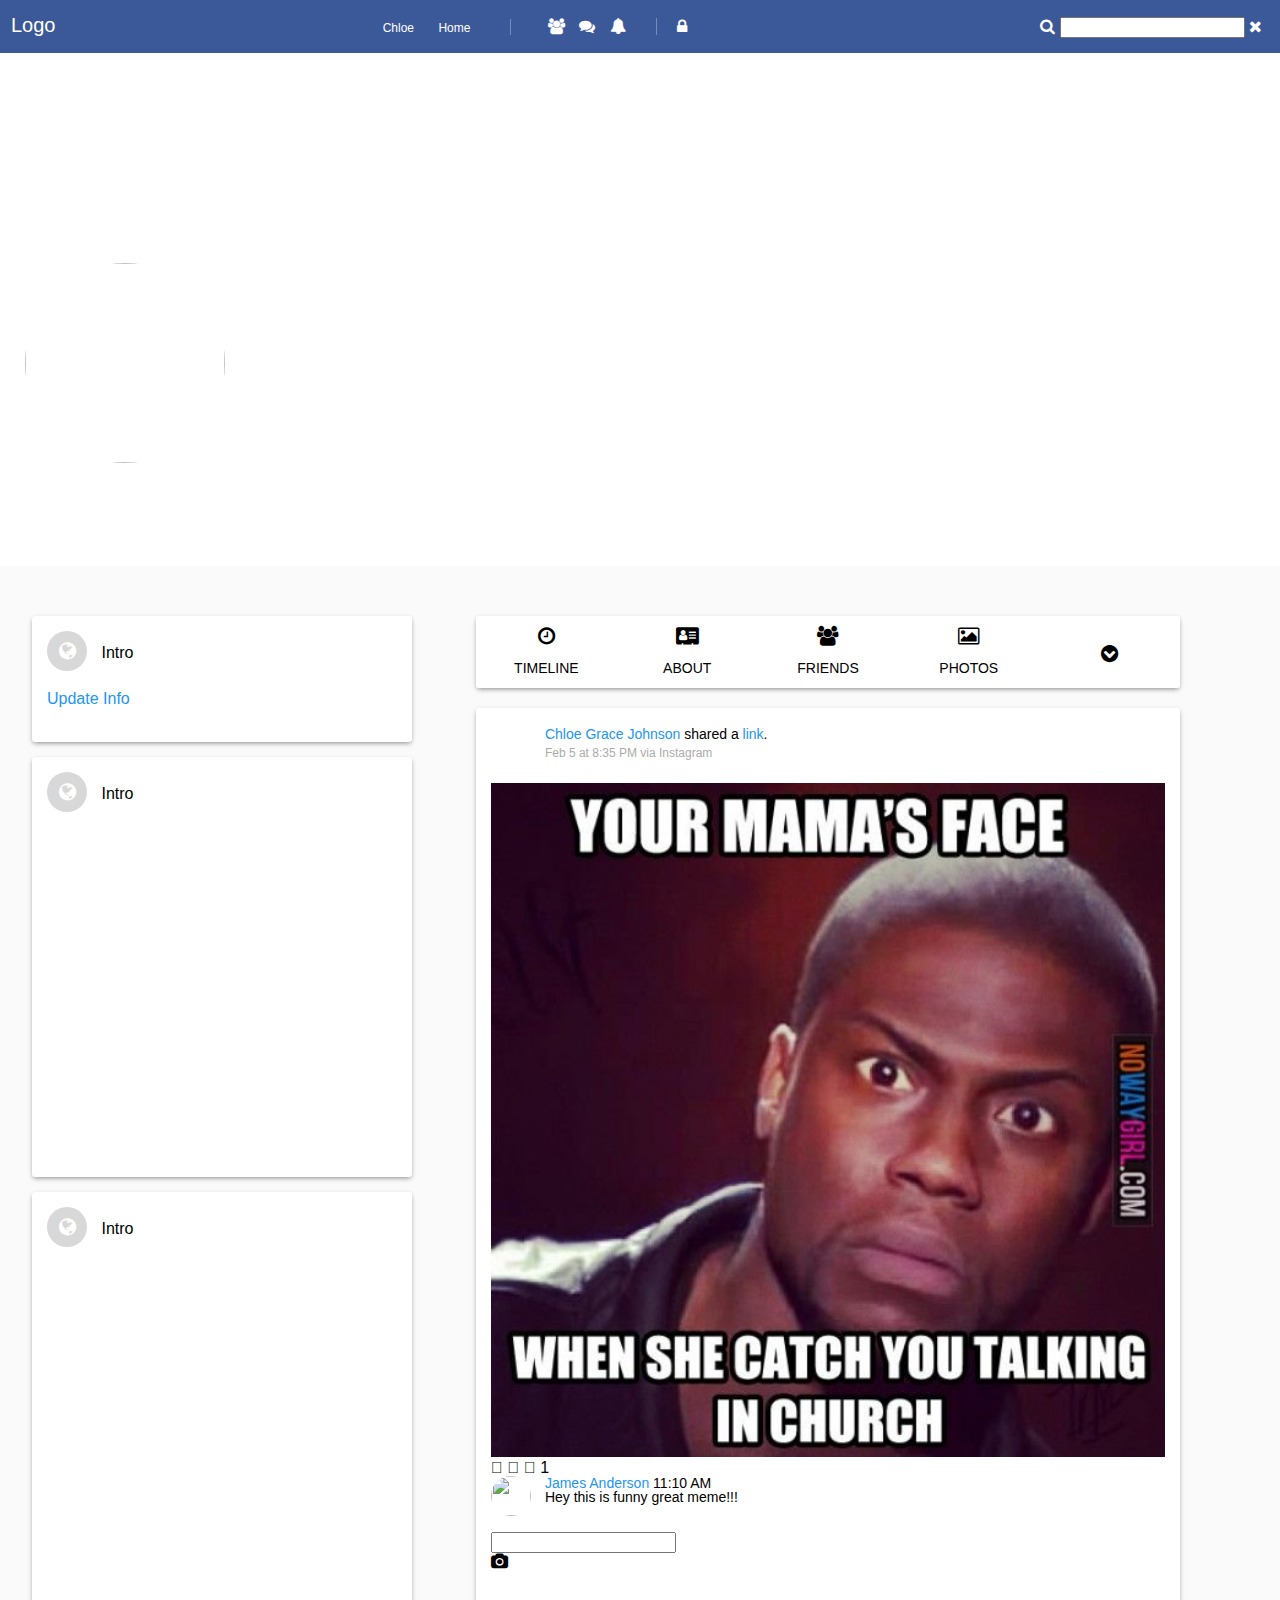
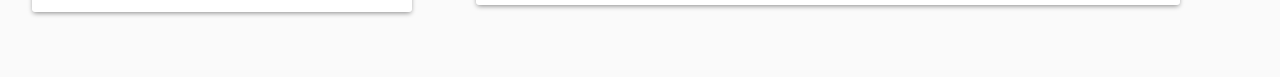
==== index.html @ 1e59ad64 "add" ====
<!DOCTYPE html>
<html lang="en">

<head>
    <meta charset="UTF-8">
    <meta name="viewport" content="width=device-width, initial-scale=1.0">
    <meta http-equiv="X-UA-Compatible" content="ie=edge">
    <title>Social Media</title>
    <link rel="stylesheet" href="https://stackpath.bootstrapcdn.com/font-awesome/4.7.0/css/font-awesome.min.css">
    <link rel="stylesheet" href="https://use.fontawesome.com/releases/v5.7.2/css/all.css" integrity="sha384-fnmOCqbTlWIlj8LyTjo7mOUStjsKC4pOpQbqyi7RrhN7udi9RwhKkMHpvLbHG9Sr" crossorigin="anonymous">
    <link rel="stylesheet" href="css/reset.css">
    <link rel="stylesheet" href="css/main.css">
</head>

<body>
    <header>
        <div class="logo-area">
            <a href="index.html">Logo</a>
        </div>
        <div class="menu">
            <ul>
                <li>
                    <a href="Chloe.html">
                        Chloe
                    </a>
                </li>
                <li>
                    <a href="Chloe.html">
                        Home
                    </a>
                </li>
            </ul>
        </div>
        <div class="icon-links">
            <ul class="quick-options">
                <li>
                    <a href="Chloe.html">
                        <i class="fa fa-users" aria-hidden="true"></i>
                    </a>
                </li>
                <li>
                    <a href="Chloe.html">
                        <i class="fa fa-comments" aria-hidden="true"></i>
                    </a>
                </li>
                <li>
                    <a href="Chloe.html">
                        <i class="fa fa-bell" aria-hidden="true"></i>
                    </a>
                </li>
            </ul>
            <div class="privacy">
                <i class="fa fa-lock" aria-hidden="true"></i>
            </div>
        </div>
        <div class="search-area">
            <ul>
                <li>
                    <i class="fa fa-search" aria-hidden="true"></i>
                </li>
                <li>
                    <input type="text" name="search">
                </li>
                <li>
                    <i class="fa fa-times" aria-hidden="true"></i>
                </li>
            </ul>
        </div>
    </header>
    <section id="top-area">
        <div class="profile-info">
            <div class="user-img">
                <img src="https://d3iw72m71ie81c.cloudfront.net/female-38.jpg">
            </div>
            <div class="user-details">
                <h3>Chloe Grace Johnson</h3>
                <a href="update.html">Update info</a>
                <a href="view.html">View activity</a>
            </div>
        </div>
    </section>
    <section id="content-area">
        <div class="side-column">
            <div class="widget-box intro">
                <div class="head">
                    <div class="widget-icon-container">
                        <div class="widget-icon">
                            <i class="fa fa-globe" aria-hidden="true"></i>
                        </div>
                    </div>
                    <div class="widget-title"> Intro </div>
                </div>
                <div class="body">
                    <h6></h6>
                    <p></p>
                    <p></p>
                    <a href="#">Update Info</a>
                </div>
            </div>
            <div class="widget-box photos">
                <div class="head">
                    <div class="widget-icon-container">
                        <div class="widget-icon">
                            <i class="fa fa-globe" aria-hidden="true"></i>
                        </div>
                    </div>
                    <div class="widget-title"> Intro </div>
                </div>
                <div class="body">
                    <div style="
                    width: 33.33%; 
                    height: 110px; 
                    display: inline-block;
                    float: left;
                    background: url(https://d3iw72m71ie81c.cloudfront.net/female-38.jpg) no-repeat center center; 
                    -webkit-background-size: cover;
                    -moz-background-size: cover;
                    -o-background-size: cover;
                    background-size: cover;"></div>
                    <div style="
                    width: 33.33%; 
                    height: 110px; 
                    display: inline-block;
                    float: left;
                    background: url(https://d3iw72m71ie81c.cloudfront.net/female-38.jpg) no-repeat center center; 
                    -webkit-background-size: cover;
                    -moz-background-size: cover;
                    -o-background-size: cover;
                    background-size: cover;"></div>
                    <div style="
                    width: 33.33%; 
                    height: 110px; 
                    display: inline-block;
                    float: left;
                    background: url(https://d3iw72m71ie81c.cloudfront.net/female-38.jpg) no-repeat center center; 
                    -webkit-background-size: cover;
                    -moz-background-size: cover;
                    -o-background-size: cover;
                    background-size: cover;"></div>
                    <div style="
                    width: 33.33%; 
                    height: 110px; 
                    display: inline-block;
                    float: left;
                    background: url(https://d3iw72m71ie81c.cloudfront.net/female-38.jpg) no-repeat center center; 
                    -webkit-background-size: cover;
                    -moz-background-size: cover;
                    -o-background-size: cover;
                    background-size: cover;"></div>
                    <div style="
                    width: 33.33%; 
                    height: 110px; 
                    display: inline-block;
                    float: left;
                    background: url(https://d3iw72m71ie81c.cloudfront.net/female-38.jpg) no-repeat center center; 
                    -webkit-background-size: cover;
                    -moz-background-size: cover;
                    -o-background-size: cover;
                    background-size: cover;"></div>
                    <div style="
                    width: 33.33%; 
                    height: 110px; 
                    display: inline-block;
                    float: left;
                    background: url(https://d3iw72m71ie81c.cloudfront.net/female-38.jpg) no-repeat center center; 
                    -webkit-background-size: cover;
                    -moz-background-size: cover;
                    -o-background-size: cover;
                    background-size: cover;"></div>
                    <div style="
                    width: 33.33%; 
                    height: 110px; 
                    display: inline-block;
                    float: left;
                    background: url(https://d3iw72m71ie81c.cloudfront.net/female-38.jpg) no-repeat center center; 
                    -webkit-background-size: cover;
                    -moz-background-size: cover;
                    -o-background-size: cover;
                    background-size: cover;"></div>
                    <div style="
                    width: 33.33%; 
                    height: 110px; 
                    display: inline-block;
                    float: left;
                    background: url(https://d3iw72m71ie81c.cloudfront.net/female-38.jpg) no-repeat center center; 
                    -webkit-background-size: cover;
                    -moz-background-size: cover;
                    -o-background-size: cover;
                    background-size: cover;"></div>
                    <div style="
                    width: 33.33%; 
                    height: 110px; 
                    display: inline-block;
                    float: left;
                    background: url(https://d3iw72m71ie81c.cloudfront.net/female-38.jpg) no-repeat center center; 
                    -webkit-background-size: cover;
                    -moz-background-size: cover;
                    -o-background-size: cover;
                    background-size: cover;"></div>

                </div>
            </div>
            <!-- copy and paste the images again from photos -->
            <div class="widget-box photos">
                <div class="head">
                    <div class="widget-icon-container">
                        <div class="widget-icon">
                            <i class="fa fa-globe" aria-hidden="true"></i>
                        </div>
                    </div>
                    <div class="widget-title"> Intro </div>
                </div>
                <div class="body">
                    <div style="
                        width: 33.33%; 
                        height: 110px; 
                        display: inline-block;
                        float: left;
                        background: url(https://d3iw72m71ie81c.cloudfront.net/female-38.jpg) no-repeat center center; 
                        -webkit-background-size: cover;
                        -moz-background-size: cover;
                        -o-background-size: cover;
                        background-size: cover;"></div>
                    <div style="
                        width: 33.33%; 
                        height: 110px; 
                        display: inline-block;
                        float: left;
                        background: url(https://d3iw72m71ie81c.cloudfront.net/female-38.jpg) no-repeat center center; 
                        -webkit-background-size: cover;
                        -moz-background-size: cover;
                        -o-background-size: cover;
                        background-size: cover;"></div>
                    <div style="
                        width: 33.33%; 
                        height: 110px; 
                        display: inline-block;
                        float: left;
                        background: url(https://d3iw72m71ie81c.cloudfront.net/female-38.jpg) no-repeat center center; 
                        -webkit-background-size: cover;
                        -moz-background-size: cover;
                        -o-background-size: cover;
                        background-size: cover;"></div>
                    <div style="
                        width: 33.33%; 
                        height: 110px; 
                        display: inline-block;
                        float: left;
                        background: url(https://d3iw72m71ie81c.cloudfront.net/female-38.jpg) no-repeat center center; 
                        -webkit-background-size: cover;
                        -moz-background-size: cover;
                        -o-background-size: cover;
                        background-size: cover;"></div>
                    <div style="
                        width: 33.33%; 
                        height: 110px; 
                        display: inline-block;
                        float: left;
                        background: url(https://d3iw72m71ie81c.cloudfront.net/female-38.jpg) no-repeat center center; 
                        -webkit-background-size: cover;
                        -moz-background-size: cover;
                        -o-background-size: cover;
                        background-size: cover;"></div>
                    <div style="
                        width: 33.33%; 
                        height: 110px; 
                        display: inline-block;
                        float: left;
                        background: url(https://d3iw72m71ie81c.cloudfront.net/female-38.jpg) no-repeat center center; 
                        -webkit-background-size: cover;
                        -moz-background-size: cover;
                        -o-background-size: cover;
                        background-size: cover;"></div>
                    <div style="
                        width: 33.33%; 
                        height: 110px; 
                        display: inline-block;
                        float: left;
                        background: url(https://d3iw72m71ie81c.cloudfront.net/female-38.jpg) no-repeat center center; 
                        -webkit-background-size: cover;
                        -moz-background-size: cover;
                        -o-background-size: cover;
                        background-size: cover;"></div>
                    <div style="
                        width: 33.33%; 
                        height: 110px; 
                        display: inline-block;
                        float: left;
                        background: url(https://d3iw72m71ie81c.cloudfront.net/female-38.jpg) no-repeat center center; 
                        -webkit-background-size: cover;
                        -moz-background-size: cover;
                        -o-background-size: cover;
                        background-size: cover;"></div>
                    <div style="
                        width: 33.33%; 
                        height: 110px; 
                        display: inline-block;
                        float: left;
                        background: url(https://d3iw72m71ie81c.cloudfront.net/female-38.jpg) no-repeat center center; 
                        -webkit-background-size: cover;
                        -moz-background-size: cover;
                        -o-background-size: cover;
                        background-size: cover;"></div>
                </div>
            </div>
        </div>
        <div class="main-area">
            <div class="widget-box submenu">
                <ul>
                    <li>
                        <i class="fa fa-clock-o" aria-hidden="true"></i>
                        <span>Timeline</span>
                    </li>
                    <li>
                        <i class="fa fa-address-card" aria-hidden="true"></i>
                        <span>About</span>
                    </li>
                    <li>
                        <i class="fa fa-users" aria-hidden="true"></i>
                        <span>Friends</span>
                    </li>
                    <li>
                        <i class="fa fa-picture-o" aria-hidden="true"></i>
                        <span>Photos</span>
                    </li>
                    <li>
                        <i class="fa fa-chevron-circle-down" aria-hidden="true"></i>
                    </li>
                </ul>
            </div>
            <div class="widget-box post">
                <div class="head">
                        <div class="user-img-container">                             
                            <div class="user-img">

                            </div>
                        </div>
                        <div class="post-info">
                            <span class="user-info">
                            <a href="#">Chloe Grace Johnson</a> shared a <a href="#">link</a>.
                            </span>
                            <span class="post-date">Feb 5 at 8:35 PM via Instagram</span>
                        </div>
                    </div>
                    <div class="body">
                        <div class="post-img">
                            <img src="img/meme.jpg" alt="">
                        </div>
                        <div class="top-icons">
                            <i class="fas fa-thumbs-up" aria-hidden="true"></i>
                            <i class="fas fa-share" aria-hidden="true"></i>
                            <i class="fas fa-comment" aria-hidden="true"></i> 1
                        </div>
                        <div class="post-comments">
                            <div class="user-img">
                                <img src="https://images.unsplash.com/photo-1476900966873-ab290e38e3f7?ixlib=rb-0.3.5&q=80&fm=jpg&crop=entropy&cs=tinysrgb&w=200&fit=max&s=fe0976a79ece0ee8effca4cab4527ae2" alt="">
                            </div>
                            <div class="user-comment">
                                <div>
                                    <a href="">James Anderson</a>
                                    <span class="time">11:10 AM</span>
                                </div>
                                <p>
                                    Hey this is funny great meme!!!
                                </p>
                            </div>
                        </div>
                        <div class="post-form">
                            <div class="user-img">
                                <img src="https://d3iw72m71ie81c.cloudfront.net/female-38.jpg" alt="">
                            </div>
                            <input type="text"/>
                            <div class="icons">
                                <i class="fa fa-camera" aria-hidden="true"></i>
                                <i class="fas fa-meh"></i>
                            </div>
                        </div>
                    </div>
                </div>
            </div>
    </section>
</body>

</html>
---- css/main.css ----
* {
    box-sizing: border-box;
}

html{
    font-family: sans-serif;
}

a {
    text-decoration: none;
    color: #2196f3;
}

a:hover{
    color: red;
    transition: all .2s ease-in-out;
}

/* ///////////////////////////////////////////////////////////////////////////////////////// */

header{
    background: #3b5998;
    padding: 15px;
}

header a{
    color: white;
    text-decoration: none;
    font-size: 12px;
    font-weight: 300;
}

header .fa{
    color: white;
    font-size: 16px;
}

header .logo-area{
    color: white;
    display: inline-block;
    width: 20%;
    margin-left: -4px;
}

header .logo-area a{
    color: white;
    text-decoration: none;
    font-size: 20px;
}

header .menu{
    display: inline-block;
    width: 20%;
    margin-left: -4px;
    border-right: 1px solid rgba(255,255,255,.3);
    text-align: right;
    padding-right: 20px;
}

header .menu ul li{
    display: inline-block;
}

header .menu ul li a{
    margin-right: 20px;
}

header .icon-links{
    display: inline-block;
    width: 20%;
    margin-left: -4px;  
    padding-left: 20px;
}

header .icon-links ul li{
    display: inline-block;
    margin-right: 10px;
}

header .icon-links .quick-options{
    display: inline-block;
    margin-left: -4px;
    padding-right: 20px;  
    padding-left: 20px;
    border-right: 1px solid rgba(255,255,255,.3);
}

header .icon-links .privacy{
    display: inline-block;
    margin-left: -4px;
    padding-left: 20px;
}

header .search-area{
    display: inline-block;
    width: 40%;
    margin-left: -4px;
    text-align: right;
}

header .search-area ul li{
    display: inline-block;
}

/* ////////////////////////////////////////////////////////////////////////////////////////// */

#top-area{
    padding: 200px 15px 90px 15px;
    background: url(https://images.unsplash.com/photo-1503691341971-20427aa47194?ixlib=rb-0.3.5&ixid=eyJhcHBfaWQiOjEyMDd9&s=e88ce633db78382ff039d953a4b53ba1&auto=format&fit=crop&w=500&q=60) no-repeat center center; 
    -webkit-background-size: cover;
    -moz-background-size: cover;
    -o-background-size: cover;
    background-size: cover;
    /* linear-gradient(rgba(194, 191, 191, 0.5), rgba(194, 191, 191, 0.5)), */
}

#top-area .profile-info .user-img{
    padding: 10px;
    display: inline-block;
}

#top-area .profile-info .user-img img{
    border-radius: 50%;
    height: 200px;
    width: 200px;
}

#top-area .profile-info .user-details{
    display: inline-block;
    vertical-align: top;
    padding-left: 20px;
}

#top-area .profile-info .user-details h3{
    color: white;
    font-size: 24px;
    font-weight: 300;
    margin-top: 45px;
    margin-bottom: 10px;
}

#top-area .profile-info .user-details a{
    display: inline-block;
    margin-left: -4px;
    margin-right: 5%;
    width: 45%;
    text-align: center;
    text-transform: uppercase;
    color: white;
    font-size: 10px;
    padding: 10px;
    -webkit-border-radius: 3px;
    -moz-border-radius:3px;
    border-radius: 3px;
    background: rgba(255,255,255,.5);
    transition: background .4s ease-in-out;
}

#top-area .profile-info .user-details a:hover{
    background: #2196f3;
}

/* /////////////////////////////////////////////////// */

#content-area{
    background: #fafafa;
    overflow: auto;
    padding: 50px 0;
}

#content-area .side-column{
    float: left;
    width: 35%;
    margin: 0 2.5%;
    max-width: 380px;
    
}
#content-area .widget-box{
    padding: 15px;
    background: #fff;
    margin: 0 0 15px 0;
    border-radius: 3px;
    -webkit-box-shadow: 0px 2px 5px -1px rgba(138,138,138,1);
    -moz-box-shadow: 0px 2px 5px -1px rgba(138,138,138,1);
    box-shadow: 0px 2px 5px -1px rgba(138,138,138,1);   
    overflow: auto;
}
/* 
#content-area .widget-box .head{
    
} */

#content-area .widget-box .head .widget-icon-container{
    display: inline-block;
}

#content-area .widget-box .head .widget-icon{
    background: #d8d8d8;
    height: 40px;
    width: 40px;
    border-radius: 50%;
    color: #fff;
    display: flex;
    align-items: center;
    justify-content: center;
}

#content-area .widget-box .head .widget-icon .fa{
    max-width: 50%;
    font-size: 20px;
}


#content-area .widget-box .head .widget-title{
    display: inline-block;
    padding: 0 0 0 10px;
}

#content-area .widget-box .body{
    padding: 20px 0;
}

#content-area .main-area{
    float: left;
    width: 55%;
    margin: 0 2.5%;

}

#content-area .main-area .widget-box.submenu{
    padding: 0;
    margin: 0;
    margin: 0 0 20px 0;
}

#content-area .main-area .submenu ul{
    padding: 0;
}

#content-area .main-area .submenu ul li{
    display: inline-block;
    padding: 10px;
    width: 20%;
    float: left;
    text-align: center;
    border-bottom: 3px solid #fff;
    transition: all .4s ease-in-out;
    cursor: pointer;
}

#content-area .main-area .submenu ul li:hover{
    border-bottom: 3px solid #2196f3;
    color: #2196f3;
}

#content-area .main-area .submenu ul li:nth-child(5){
    padding: 28px 0 21px;
}

#content-area .main-area .submenu ul li .fa{
    font-size: 20px;
}

#content-area .main-area .submenu ul li span{
    display: block;
    margin: 15px 0 0 0;
    font-size: 14px;
    text-transform: uppercase;
}

#content-area .main-area .widget-box.post{
    overflow: auto;
}

#content-area .main-area .widget-box .head .user-img-container{
    width: 8%;
    display: inline-block;
    overflow: auto;
    float: left;
}

#content-area .main-area .widget-box.post .head .user-img{
    display: inline-block;
    float: left;
    background: url(https://d3iw72m71ie81c.cloudfront.net/female-38.jpg) no-repeat center center; 
    -webkit-background-size: cover;
    -moz-background-size: cover;
    -o-background-size: cover;
    background-size: cover;
    height: 40px;
    width: 40px;
    margin: 0;
    border-radius: 50%;
}

#content-area .main-area .widget-box.post .head .post-info{
    display: inline-block;
    float: left;
    width: 92%;
}

#content-area .main-area .widget-box.post .head::after{
    content: " ";
    clear: both;
    display: table;
}

#content-area .main-area .widget-box.post .head .post-info .user-info{
    display: block;
    font-size: 14px;
    margin: 4px 0 6px 0;
}

#content-area .main-area .widget-box.post .head .post-info .post-date{
    display: block;
    font-size: 12px;
    color: #ababab;
}

#content-area .main-area .widget-box.post .body .post-img img{
    width: 100%;
}

#content-area .main-area .widget-box.post .body .post-comments .user-img{
    width: 8%;
    display: inline-block;
    overflow: auto;
    float: left;
}

#content-area .main-area .widget-box.post .body .post-comments::after{
    content: " ";
    clear: both;
    display: table;
}

#content-area .main-area .widget-box.post .body .post-comments .user-img img{
    border-radius: 50%;
    float: left;
    width: 40px;
    height: 40px;
}

#content-area .main-area .widget-box.post .body .post-comments .user-comment{
    display: inline-block;
    float: left;
    width: 92%;
    font-size: 14px;
}








#content-area .main-area .widget-box.post .body .post-form img{
    width: 100%;
    border-radius: 50%;
}
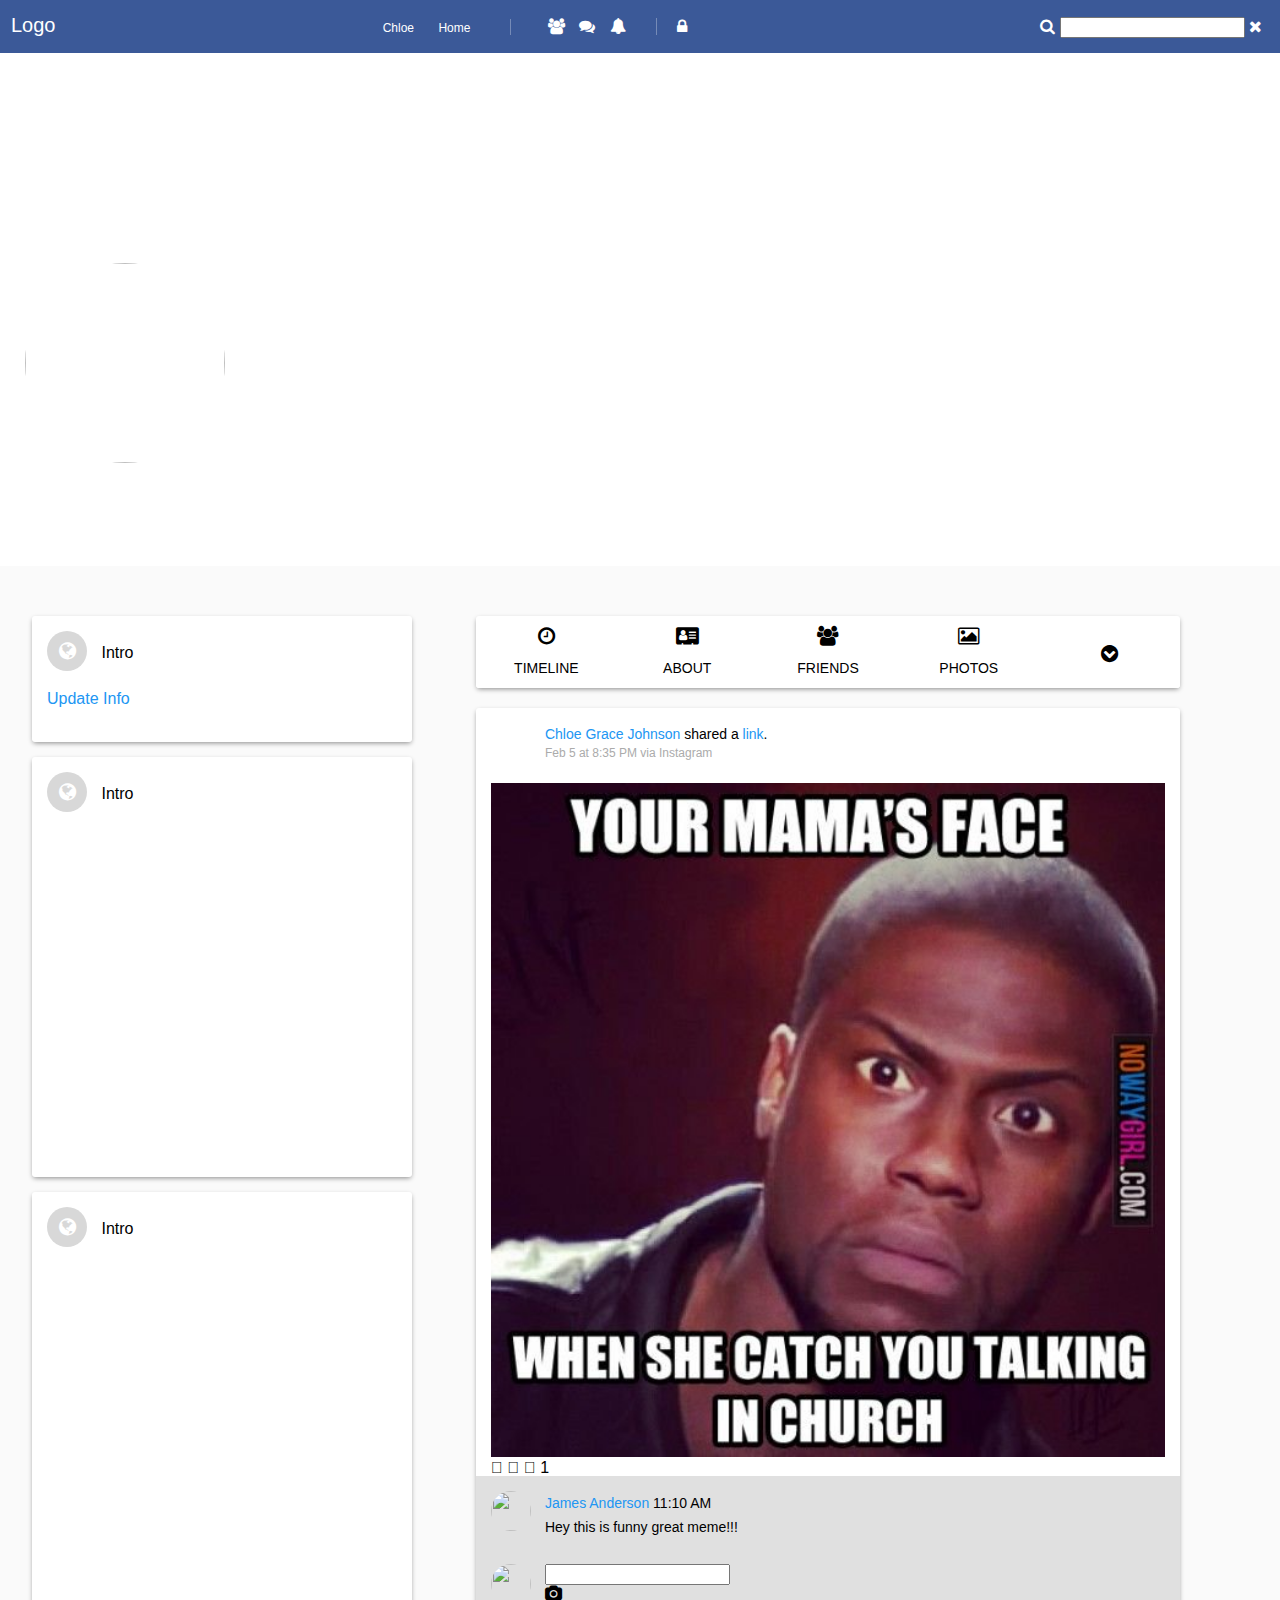
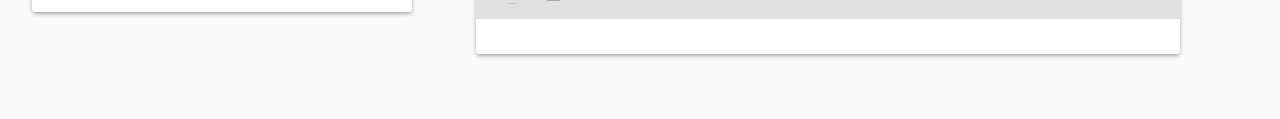
==== commit feab7860: "add" ====
--- a/index.html
+++ b/index.html
@@ -356,7 +356,7 @@
                                 <img src="https://images.unsplash.com/photo-1476900966873-ab290e38e3f7?ixlib=rb-0.3.5&q=80&fm=jpg&crop=entropy&cs=tinysrgb&w=200&fit=max&s=fe0976a79ece0ee8effca4cab4527ae2" alt="">
                             </div>
                             <div class="user-comment">
-                                <div>
+                                <div class="user-info">
                                     <a href="">James Anderson</a>
                                     <span class="time">11:10 AM</span>
                                 </div>
--- a/css/main.css
+++ b/css/main.css
@@ -321,6 +321,13 @@
     width: 100%;
 }
 
+#content-area .main-area .widget-box.post .body .post-comments{
+    background: #E0E0E0;
+    margin-left: -15px;
+    margin-right: -15px;
+    padding: 15px;
+}
+
 #content-area .main-area .widget-box.post .body .post-comments .user-img{
     width: 8%;
     display: inline-block;
@@ -348,12 +355,56 @@
     font-size: 14px;
 }
 
-
-
-
-
-
-
+#content-area .main-area .widget-box.post .body .post-comments .user-comment .user-info{
+    margin: 5px 0 10px 0;
+    
+}
+
+
+
+
+
+
+
+
+#content-area .main-area .widget-box.post .body .post-form{
+    background: #E0E0E0;
+    margin-left: -15px;
+    margin-right: -15px;
+    padding: 15px;
+}
+
+#content-area .main-area .widget-box.post .body .post-form .user-img{
+    width: 8%;
+    display: inline-block;
+    overflow: auto;
+    float: left;
+}
+
+#content-area .main-area .widget-box.post .body .post-form::after{
+    content: " ";
+    clear: both;
+    display: table;
+}
+
+#content-area .main-area .widget-box.post .body .post-form .user-img img{
+    border-radius: 50%;
+    float: left;
+    width: 40px;
+    height: 40px;
+}
+
+#content-area .main-area .widget-box.post .body .post-form .user-comment{
+    display: inline-block;
+    float: left;
+    width: 92%;
+    font-size: 14px;
+}
+
+#content-area .main-area .widget-box.post .body .post-form .user-comment .user-info{
+    margin: 5px 0 10px 0;
+    
+}
 
 #content-area .main-area .widget-box.post .body .post-form img{
     width: 100%;
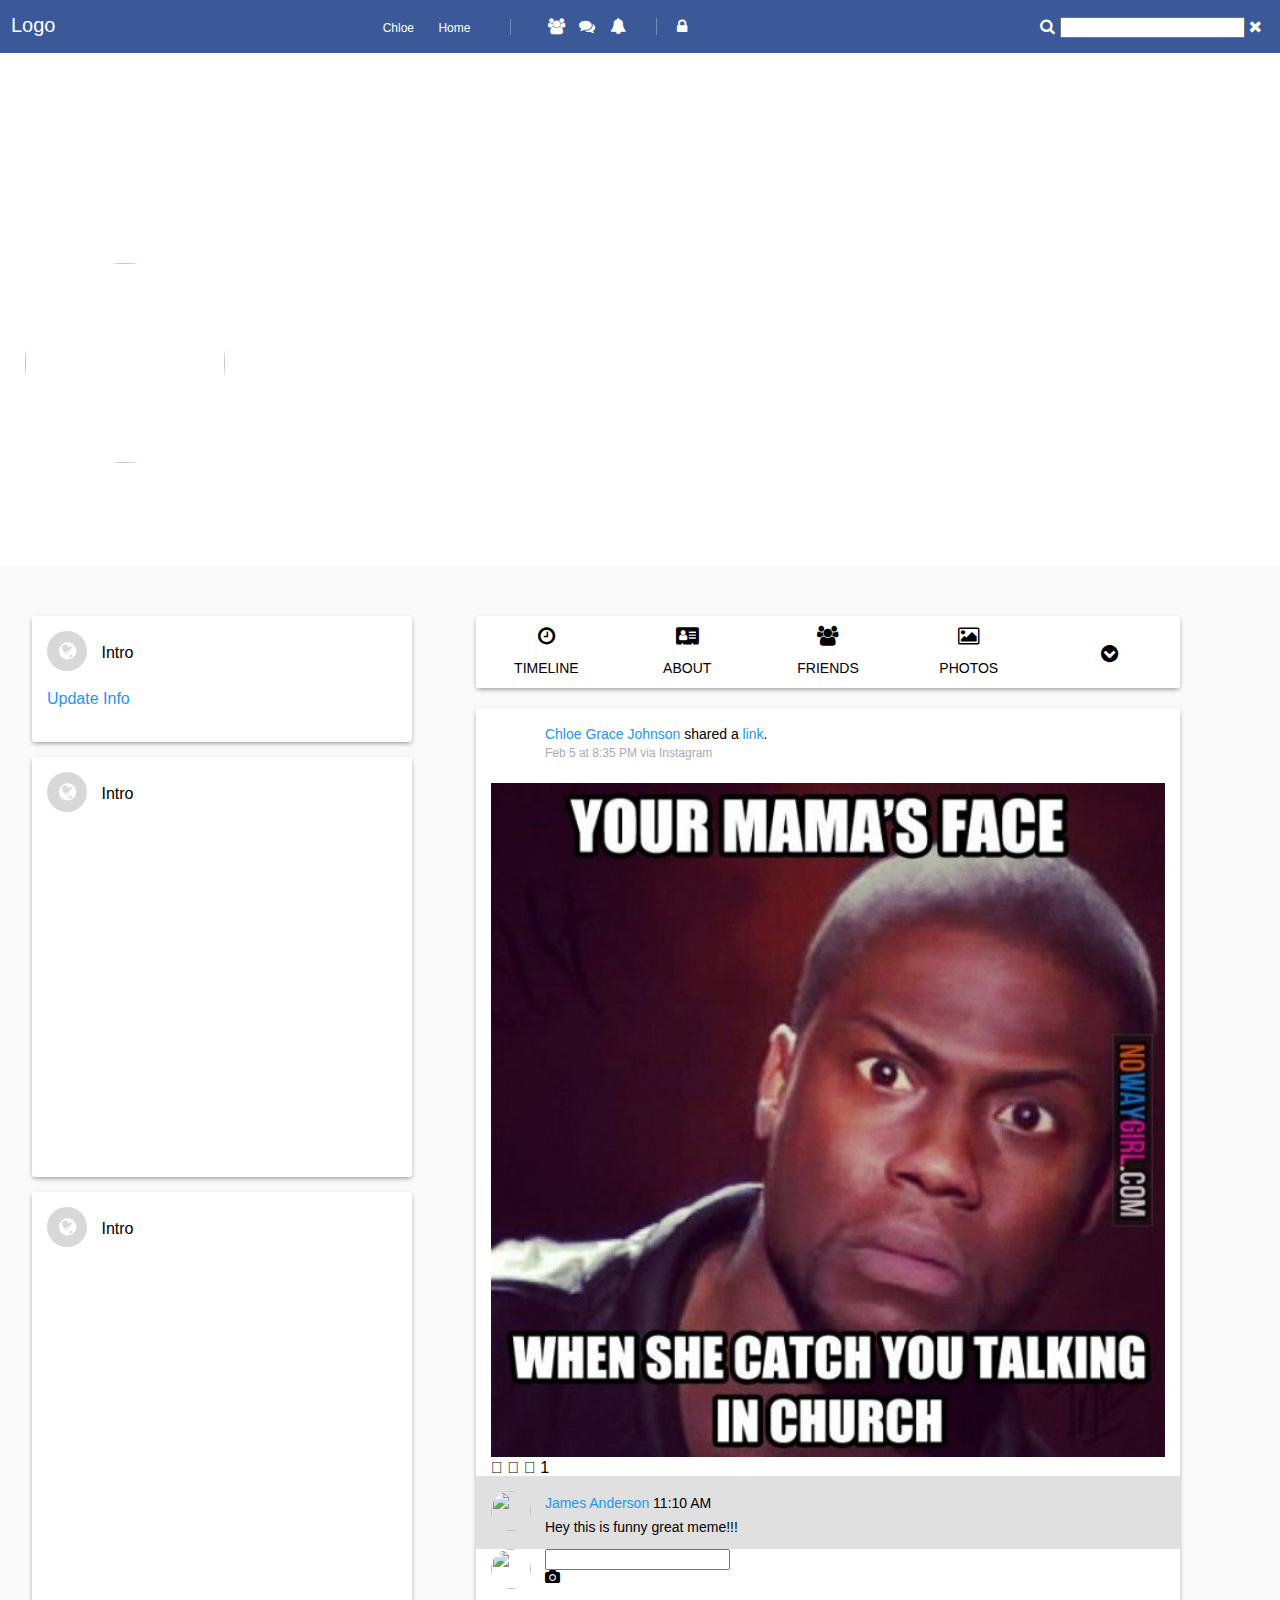
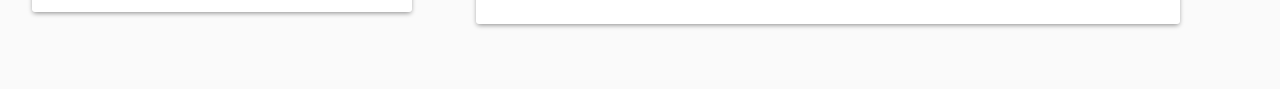
==== commit 3e9556b7: "add" ====
--- a/index.html
+++ b/index.html
@@ -369,10 +369,12 @@
                             <div class="user-img">
                                 <img src="https://d3iw72m71ie81c.cloudfront.net/female-38.jpg" alt="">
                             </div>
-                            <input type="text"/>
-                            <div class="icons">
-                                <i class="fa fa-camera" aria-hidden="true"></i>
-                                <i class="fas fa-meh"></i>
+                            <div class="form-info">
+                                <input type="text"/>
+                                <div class="icons">
+                                    <i class="fa fa-camera" aria-hidden="true"></i>
+                                    <i class="fas fa-meh"></i>
+                                </div>
                             </div>
                         </div>
                     </div>
--- a/css/main.css
+++ b/css/main.css
@@ -368,10 +368,7 @@
 
 
 #content-area .main-area .widget-box.post .body .post-form{
-    background: #E0E0E0;
-    margin-left: -15px;
-    margin-right: -15px;
-    padding: 15px;
+    
 }
 
 #content-area .main-area .widget-box.post .body .post-form .user-img{
@@ -394,17 +391,21 @@
     height: 40px;
 }
 
-#content-area .main-area .widget-box.post .body .post-form .user-comment{
+#content-area .main-area .widget-box.post .body .post-form .form-info{
     display: inline-block;
     float: left;
     width: 92%;
     font-size: 14px;
 }
 
-#content-area .main-area .widget-box.post .body .post-form .user-comment .user-info{
-    margin: 5px 0 10px 0;
-    
-}
+
+
+
+
+
+
+
+
 
 #content-area .main-area .widget-box.post .body .post-form img{
     width: 100%;
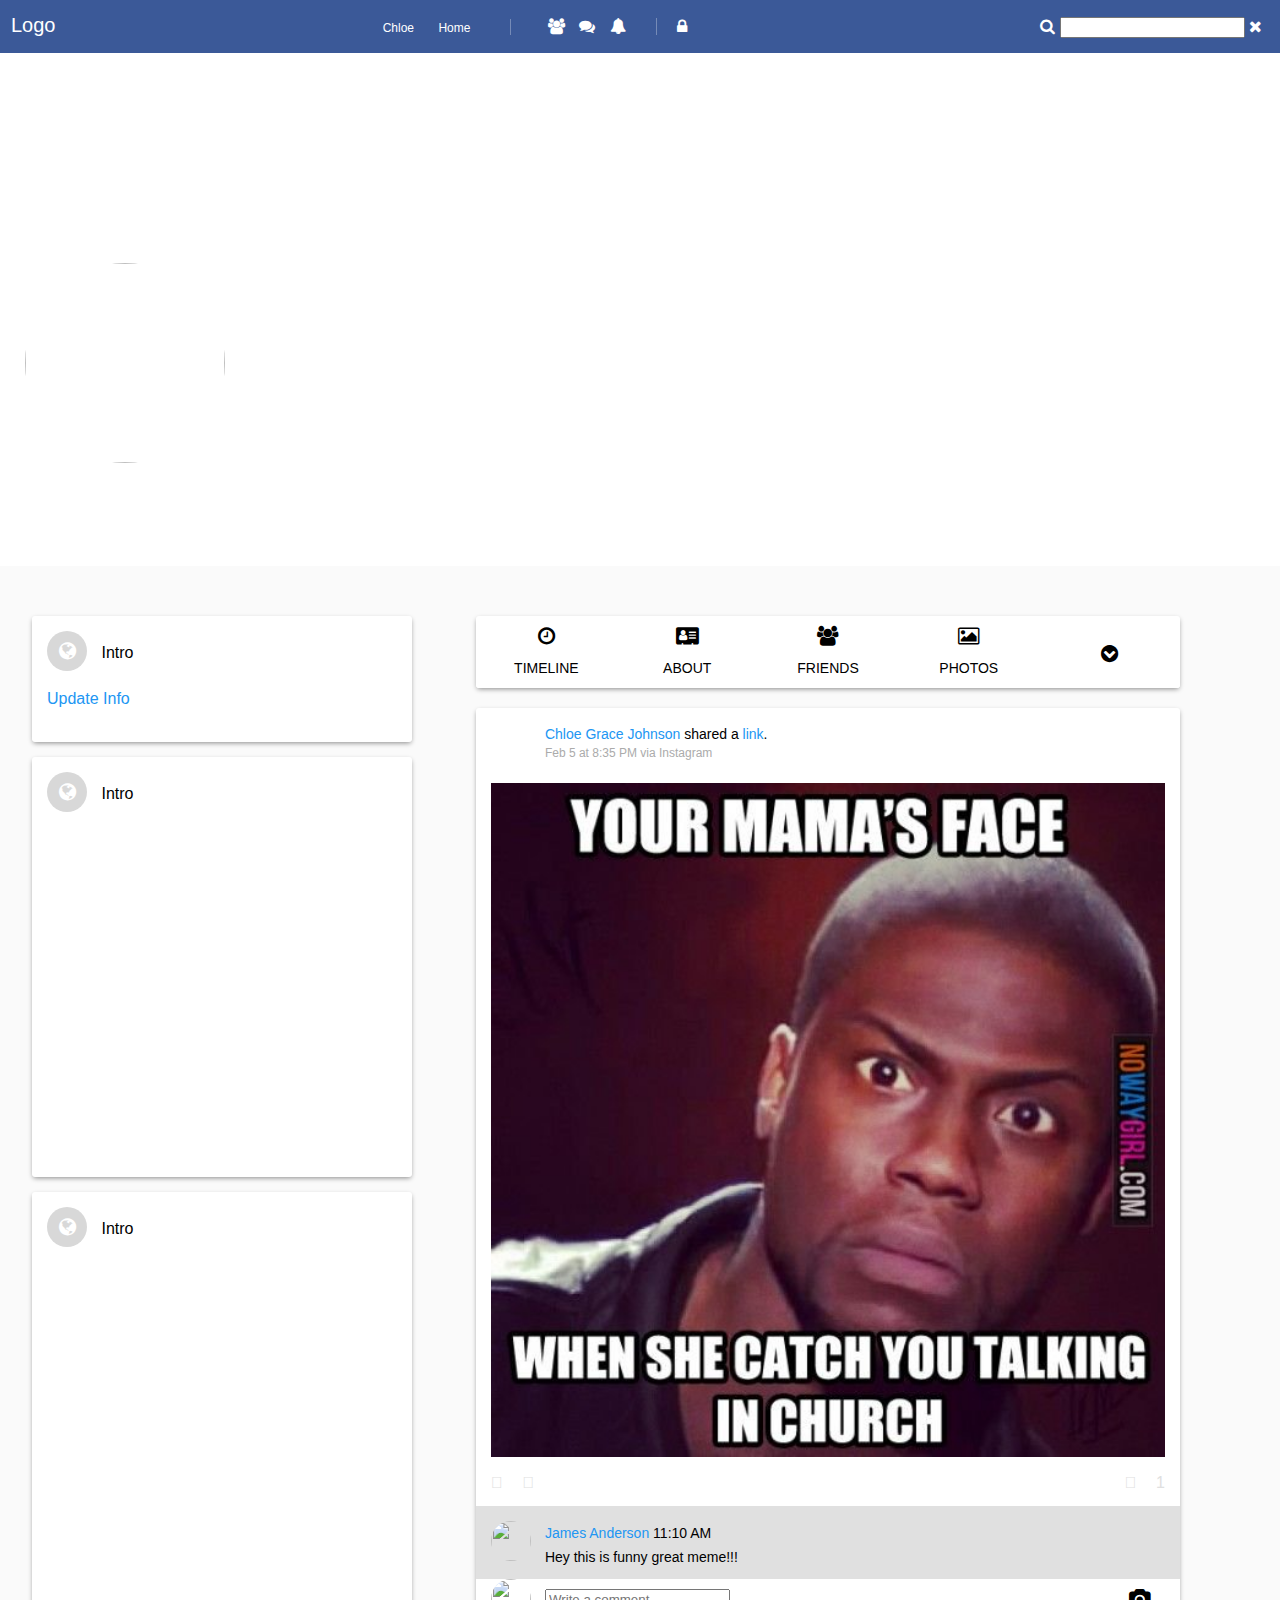
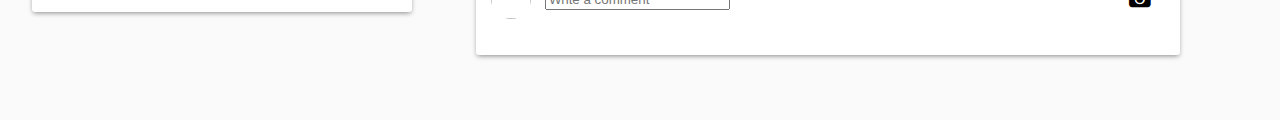
==== commit 8626f6fe: "add" ====
--- a/index.html
+++ b/index.html
@@ -349,7 +349,9 @@
                         <div class="top-icons">
                             <i class="fas fa-thumbs-up" aria-hidden="true"></i>
                             <i class="fas fa-share" aria-hidden="true"></i>
+                            <span>
                             <i class="fas fa-comment" aria-hidden="true"></i> 1
+                            </span>
                         </div>
                         <div class="post-comments">
                             <div class="user-img">
@@ -370,7 +372,7 @@
                                 <img src="https://d3iw72m71ie81c.cloudfront.net/female-38.jpg" alt="">
                             </div>
                             <div class="form-info">
-                                <input type="text"/>
+                                <input type="text" placeholder="Write a comment"/>
                                 <div class="icons">
                                     <i class="fa fa-camera" aria-hidden="true"></i>
                                     <i class="fas fa-meh"></i>
--- a/css/main.css
+++ b/css/main.css
@@ -321,6 +321,29 @@
     width: 100%;
 }
 
+#content-area .main-area .widget-box.post .body .top-icons{
+    width: 100%;
+    padding: 15px 0;
+    color: #E0E0E0;
+}
+
+#content-area .main-area .widget-box.post .body .top-icons .fa{
+    font-size: 20px;
+}
+
+#content-area .main-area .widget-box.post .body .top-icons .fa-thumbs-up{
+    margin-right: 15px;
+}
+
+#content-area .main-area .widget-box.post .body .top-icons span{
+    float: right;
+    display: inline-block;
+}
+
+#content-area .main-area .widget-box.post .body .top-icons .fa-comment{
+    margin-right: 15px;
+}
+
 #content-area .main-area .widget-box.post .body .post-comments{
     background: #E0E0E0;
     margin-left: -15px;
@@ -396,6 +419,17 @@
     float: left;
     width: 92%;
     font-size: 14px;
+    padding: 10px 0;
+}
+
+#content-area .main-area .widget-box.post .body .post-form .form-info .icons{
+    display: inline-block;
+    float: right;
+}
+
+#content-area .main-area .widget-box.post .body .post-form .form-info .icons .fa{
+    font-size: 20px;
+    margin: 0 15px 0 0;
 }
 
 
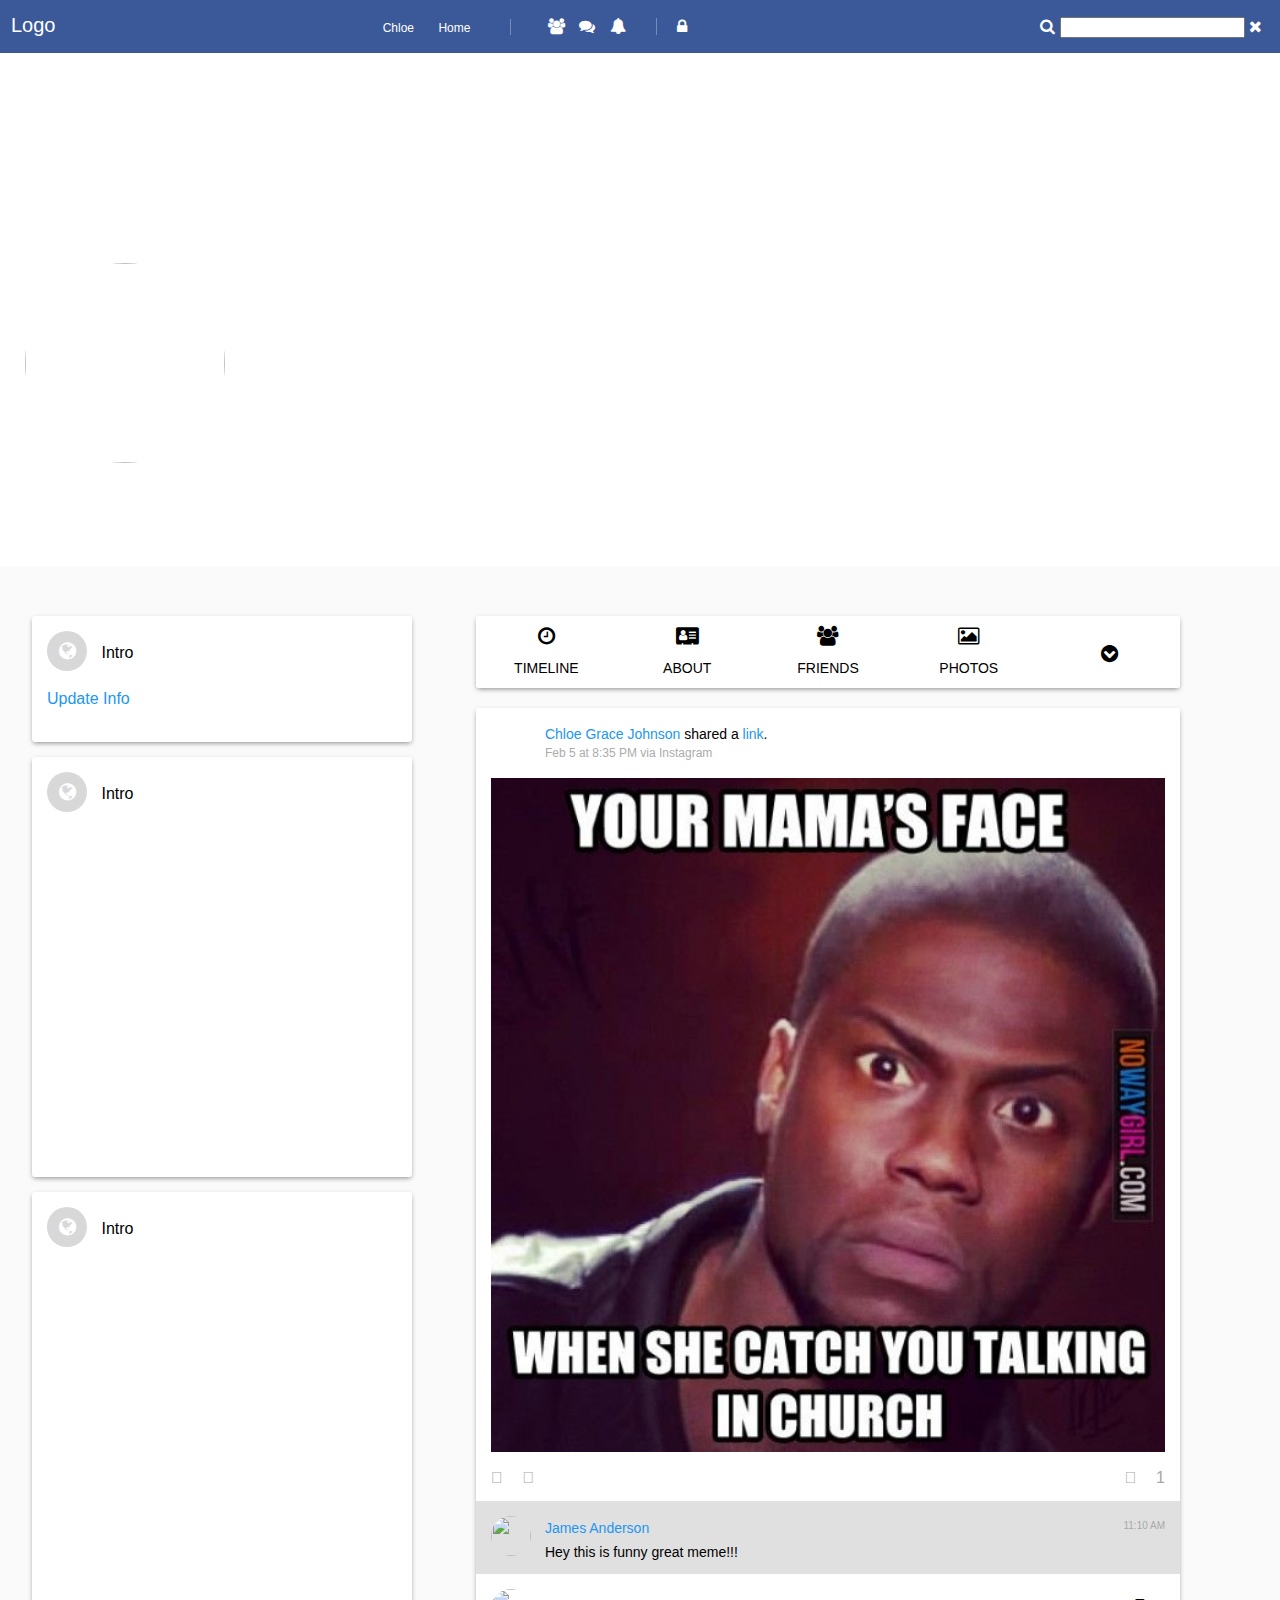
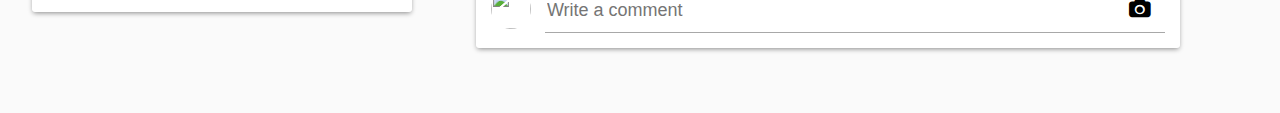
==== commit 02aa6090: "add" ====
--- a/index.html
+++ b/index.html
@@ -70,7 +70,7 @@
     <section id="top-area">
         <div class="profile-info">
             <div class="user-img">
-                <img src="https://d3iw72m71ie81c.cloudfront.net/female-38.jpg">
+                <img src="https://images.pexels.com/photos/1809434/pexels-photo-1809434.jpeg?auto=compress&cs=tinysrgb&dpr=2&h=650&w=940">
             </div>
             <div class="user-details">
                 <h3>Chloe Grace Johnson</h3>
@@ -112,7 +112,7 @@
                     height: 110px; 
                     display: inline-block;
                     float: left;
-                    background: url(https://d3iw72m71ie81c.cloudfront.net/female-38.jpg) no-repeat center center; 
+                    background: url(https://images.pexels.com/photos/1666073/pexels-photo-1666073.jpeg?auto=compress&cs=tinysrgb&dpr=2&h=650&w=940) no-repeat center center; 
                     -webkit-background-size: cover;
                     -moz-background-size: cover;
                     -o-background-size: cover;
--- a/css/main.css
+++ b/css/main.css
@@ -272,6 +272,10 @@
     overflow: auto;
 }
 
+#content-area .main-area .widget-box .head{
+    margin: 0 0 15px 0;
+}
+
 #content-area .main-area .widget-box .head .user-img-container{
     width: 8%;
     display: inline-block;
@@ -317,6 +321,10 @@
     color: #ababab;
 }
 
+#content-area .main-area .widget-box.post .body{
+    padding: 0;
+}
+
 #content-area .main-area .widget-box.post .body .post-img img{
     width: 100%;
 }
@@ -324,7 +332,7 @@
 #content-area .main-area .widget-box.post .body .top-icons{
     width: 100%;
     padding: 15px 0;
-    color: #E0E0E0;
+    color: #A8A8A8;
 }
 
 #content-area .main-area .widget-box.post .body .top-icons .fa{
@@ -379,19 +387,22 @@
 }
 
 #content-area .main-area .widget-box.post .body .post-comments .user-comment .user-info{
-    margin: 5px 0 10px 0;
-    
-}
-
-
-
-
-
+    margin: 5px 0 10px 0; 
+}
+
+#content-area .main-area .widget-box.post .body .post-comments .user-comment .user-info .time{
+    color: #A8A8A8;
+    font-size: 10px;
+    float: right;
+}
+
+
+/*////////////////////////////////////////////////////////////////////////////////////////////////////////*/
 
 
 
 #content-area .main-area .widget-box.post .body .post-form{
-    
+    padding: 15px 0 0 0;
 }
 
 #content-area .main-area .widget-box.post .body .post-form .user-img{
@@ -420,6 +431,20 @@
     width: 92%;
     font-size: 14px;
     padding: 10px 0;
+    border-bottom: 1px solid #A8A8A8;
+}
+
+#content-area .main-area .widget-box.post .body .post-form .form-info input{
+    width: 80%;
+    border: 0 solid #fff;
+    font-size: 18px;
+}
+
+#content-area .main-area .widget-box.post .body .post-form .form-info input:focus{
+    width: 80%;
+    border: 0 solid #fff;
+    outline: none;
+    font-size: 18px;
 }
 
 #content-area .main-area .widget-box.post .body .post-form .form-info .icons{
@@ -434,10 +459,7 @@
 
 
 
-
-
-
-
+/*////////////////////////////////////////////////////////////////////////////////////////////////////////*/
 
 
 
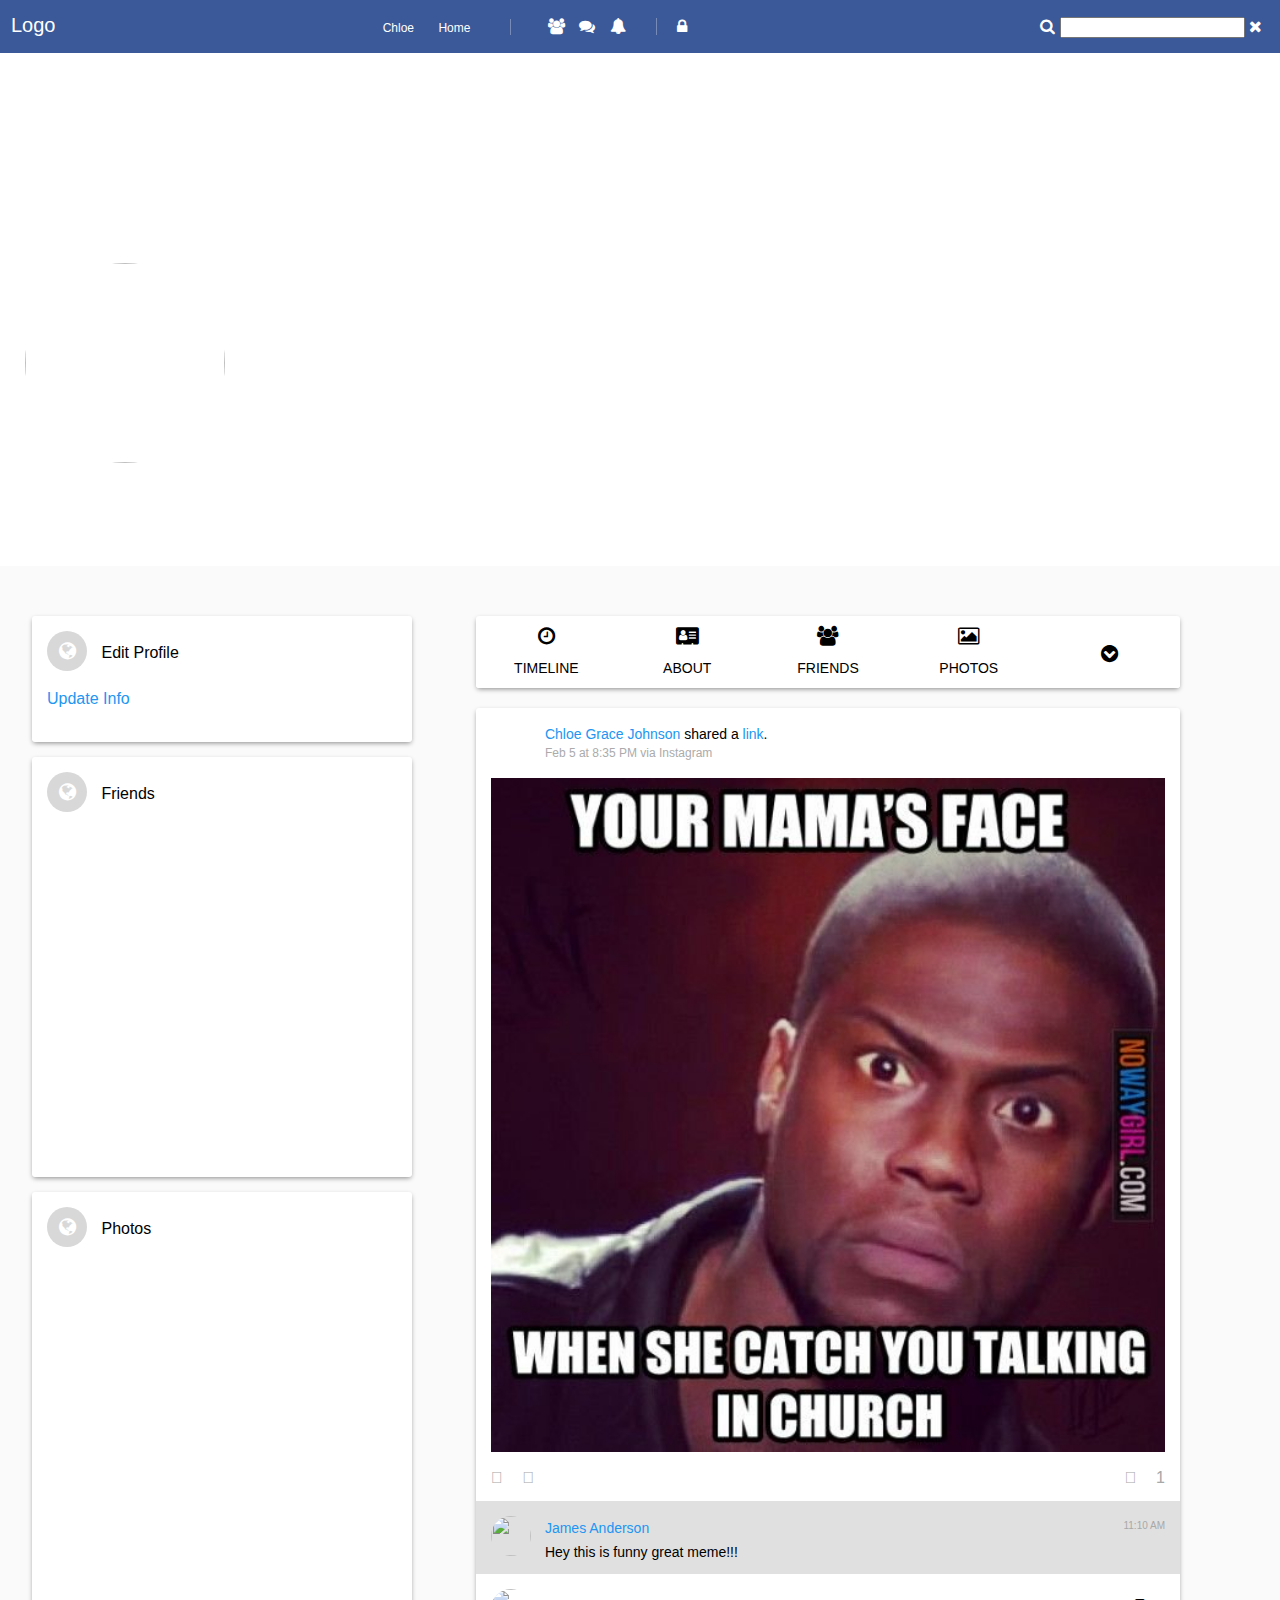
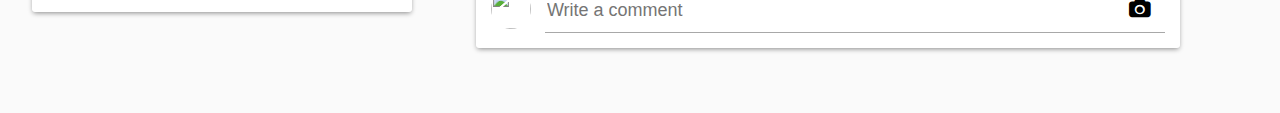
==== commit a6414cc0: "add" ====
--- a/index.html
+++ b/index.html
@@ -88,7 +88,7 @@
                             <i class="fa fa-globe" aria-hidden="true"></i>
                         </div>
                     </div>
-                    <div class="widget-title"> Intro </div>
+                    <div class="widget-title"> Edit Profile </div>
                 </div>
                 <div class="body">
                     <h6></h6>
@@ -104,7 +104,7 @@
                             <i class="fa fa-globe" aria-hidden="true"></i>
                         </div>
                     </div>
-                    <div class="widget-title"> Intro </div>
+                    <div class="widget-title"> Friends </div>
                 </div>
                 <div class="body">
                     <div style="
@@ -122,77 +122,77 @@
                     height: 110px; 
                     display: inline-block;
                     float: left;
-                    background: url(https://d3iw72m71ie81c.cloudfront.net/female-38.jpg) no-repeat center center; 
-                    -webkit-background-size: cover;
-                    -moz-background-size: cover;
-                    -o-background-size: cover;
-                    background-size: cover;"></div>
-                    <div style="
-                    width: 33.33%; 
-                    height: 110px; 
-                    display: inline-block;
-                    float: left;
-                    background: url(https://d3iw72m71ie81c.cloudfront.net/female-38.jpg) no-repeat center center; 
-                    -webkit-background-size: cover;
-                    -moz-background-size: cover;
-                    -o-background-size: cover;
-                    background-size: cover;"></div>
-                    <div style="
-                    width: 33.33%; 
-                    height: 110px; 
-                    display: inline-block;
-                    float: left;
-                    background: url(https://d3iw72m71ie81c.cloudfront.net/female-38.jpg) no-repeat center center; 
-                    -webkit-background-size: cover;
-                    -moz-background-size: cover;
-                    -o-background-size: cover;
-                    background-size: cover;"></div>
-                    <div style="
-                    width: 33.33%; 
-                    height: 110px; 
-                    display: inline-block;
-                    float: left;
-                    background: url(https://d3iw72m71ie81c.cloudfront.net/female-38.jpg) no-repeat center center; 
-                    -webkit-background-size: cover;
-                    -moz-background-size: cover;
-                    -o-background-size: cover;
-                    background-size: cover;"></div>
-                    <div style="
-                    width: 33.33%; 
-                    height: 110px; 
-                    display: inline-block;
-                    float: left;
-                    background: url(https://d3iw72m71ie81c.cloudfront.net/female-38.jpg) no-repeat center center; 
-                    -webkit-background-size: cover;
-                    -moz-background-size: cover;
-                    -o-background-size: cover;
-                    background-size: cover;"></div>
-                    <div style="
-                    width: 33.33%; 
-                    height: 110px; 
-                    display: inline-block;
-                    float: left;
-                    background: url(https://d3iw72m71ie81c.cloudfront.net/female-38.jpg) no-repeat center center; 
-                    -webkit-background-size: cover;
-                    -moz-background-size: cover;
-                    -o-background-size: cover;
-                    background-size: cover;"></div>
-                    <div style="
-                    width: 33.33%; 
-                    height: 110px; 
-                    display: inline-block;
-                    float: left;
-                    background: url(https://d3iw72m71ie81c.cloudfront.net/female-38.jpg) no-repeat center center; 
-                    -webkit-background-size: cover;
-                    -moz-background-size: cover;
-                    -o-background-size: cover;
-                    background-size: cover;"></div>
-                    <div style="
-                    width: 33.33%; 
-                    height: 110px; 
-                    display: inline-block;
-                    float: left;
-                    background: url(https://d3iw72m71ie81c.cloudfront.net/female-38.jpg) no-repeat center center; 
+                    background: url(https://images.pexels.com/photos/965324/pexels-photo-965324.jpeg?auto=compress&cs=tinysrgb&dpr=2&h=650&w=940) no-repeat center center; 
+                    -webkit-background-size: cover;
+                    -moz-background-size: cover;
+                    -o-background-size: cover;
+                    background-size: cover;"></div>
+                    <div style="
+                    width: 33.33%; 
+                    height: 110px; 
+                    display: inline-block;
+                    float: left;
+                    background: url(https://images.pexels.com/photos/935985/pexels-photo-935985.jpeg?auto=compress&cs=tinysrgb&dpr=2&h=650&w=940) no-repeat center center; 
+                    -webkit-background-size: cover;
+                    -moz-background-size: cover;
+                    -o-background-size: cover;
+                    background-size: cover;"></div>
+                    <div style="
+                    width: 33.33%; 
+                    height: 110px; 
+                    display: inline-block;
+                    float: left;
+                    background: url(https://images.pexels.com/photos/718978/pexels-photo-718978.jpeg?auto=compress&cs=tinysrgb&dpr=2&h=650&w=940) no-repeat center center; 
+                    -webkit-background-size: cover;
+                    -moz-background-size: cover;
+                    -o-background-size: cover;
+                    background-size: cover;"></div>
+                    <div style="
+                    width: 33.33%; 
+                    height: 110px; 
+                    display: inline-block;
+                    float: left;
+                    background: url(https://images.pexels.com/photos/1371176/pexels-photo-1371176.jpeg?auto=compress&cs=tinysrgb&dpr=2&h=650&w=940) no-repeat center center; 
+                    -webkit-background-size: cover;
+                    -moz-background-size: cover;
+                    -o-background-size: cover;
+                    background-size: cover;"></div>
+                    <div style="
+                    width: 33.33%; 
+                    height: 110px; 
+                    display: inline-block;
+                    float: left;
+                    background: url(https://images.pexels.com/photos/871495/pexels-photo-871495.jpeg?auto=compress&cs=tinysrgb&dpr=2&h=650&w=940) no-repeat center center; 
+                    -webkit-background-size: cover;
+                    -moz-background-size: cover;
+                    -o-background-size: cover;
+                    background-size: cover;"></div>
+                    <div style="
+                    width: 33.33%; 
+                    height: 110px; 
+                    display: inline-block;
+                    float: left;
+                    background: url(https://images.pexels.com/photos/1547248/pexels-photo-1547248.jpeg?auto=compress&cs=tinysrgb&dpr=2&h=650&w=940) no-repeat center center; 
+                    -webkit-background-size: cover;
+                    -moz-background-size: cover;
+                    -o-background-size: cover;
+                    background-size: cover;"></div>
+                    <div style="
+                    width: 33.33%; 
+                    height: 110px; 
+                    display: inline-block;
+                    float: left;
+                    background: url(https://images.pexels.com/photos/1579005/pexels-photo-1579005.jpeg?auto=compress&cs=tinysrgb&dpr=2&h=650&w=940) no-repeat center center; 
+                    -webkit-background-size: cover;
+                    -moz-background-size: cover;
+                    -o-background-size: cover;
+                    background-size: cover;"></div>
+                    <div style="
+                    width: 33.33%; 
+                    height: 110px; 
+                    display: inline-block;
+                    float: left;
+                    background: url(https://images.pexels.com/photos/1547468/pexels-photo-1547468.jpeg?auto=compress&cs=tinysrgb&dpr=2&h=650&w=940) no-repeat center center; 
                     -webkit-background-size: cover;
                     -moz-background-size: cover;
                     -o-background-size: cover;
@@ -208,7 +208,7 @@
                             <i class="fa fa-globe" aria-hidden="true"></i>
                         </div>
                     </div>
-                    <div class="widget-title"> Intro </div>
+                    <div class="widget-title"> Photos </div>
                 </div>
                 <div class="body">
                     <div style="
@@ -216,87 +216,87 @@
                         height: 110px; 
                         display: inline-block;
                         float: left;
-                        background: url(https://d3iw72m71ie81c.cloudfront.net/female-38.jpg) no-repeat center center; 
-                        -webkit-background-size: cover;
-                        -moz-background-size: cover;
-                        -o-background-size: cover;
-                        background-size: cover;"></div>
-                    <div style="
-                        width: 33.33%; 
-                        height: 110px; 
-                        display: inline-block;
-                        float: left;
-                        background: url(https://d3iw72m71ie81c.cloudfront.net/female-38.jpg) no-repeat center center; 
-                        -webkit-background-size: cover;
-                        -moz-background-size: cover;
-                        -o-background-size: cover;
-                        background-size: cover;"></div>
-                    <div style="
-                        width: 33.33%; 
-                        height: 110px; 
-                        display: inline-block;
-                        float: left;
-                        background: url(https://d3iw72m71ie81c.cloudfront.net/female-38.jpg) no-repeat center center; 
-                        -webkit-background-size: cover;
-                        -moz-background-size: cover;
-                        -o-background-size: cover;
-                        background-size: cover;"></div>
-                    <div style="
-                        width: 33.33%; 
-                        height: 110px; 
-                        display: inline-block;
-                        float: left;
-                        background: url(https://d3iw72m71ie81c.cloudfront.net/female-38.jpg) no-repeat center center; 
-                        -webkit-background-size: cover;
-                        -moz-background-size: cover;
-                        -o-background-size: cover;
-                        background-size: cover;"></div>
-                    <div style="
-                        width: 33.33%; 
-                        height: 110px; 
-                        display: inline-block;
-                        float: left;
-                        background: url(https://d3iw72m71ie81c.cloudfront.net/female-38.jpg) no-repeat center center; 
-                        -webkit-background-size: cover;
-                        -moz-background-size: cover;
-                        -o-background-size: cover;
-                        background-size: cover;"></div>
-                    <div style="
-                        width: 33.33%; 
-                        height: 110px; 
-                        display: inline-block;
-                        float: left;
-                        background: url(https://d3iw72m71ie81c.cloudfront.net/female-38.jpg) no-repeat center center; 
-                        -webkit-background-size: cover;
-                        -moz-background-size: cover;
-                        -o-background-size: cover;
-                        background-size: cover;"></div>
-                    <div style="
-                        width: 33.33%; 
-                        height: 110px; 
-                        display: inline-block;
-                        float: left;
-                        background: url(https://d3iw72m71ie81c.cloudfront.net/female-38.jpg) no-repeat center center; 
-                        -webkit-background-size: cover;
-                        -moz-background-size: cover;
-                        -o-background-size: cover;
-                        background-size: cover;"></div>
-                    <div style="
-                        width: 33.33%; 
-                        height: 110px; 
-                        display: inline-block;
-                        float: left;
-                        background: url(https://d3iw72m71ie81c.cloudfront.net/female-38.jpg) no-repeat center center; 
-                        -webkit-background-size: cover;
-                        -moz-background-size: cover;
-                        -o-background-size: cover;
-                        background-size: cover;"></div>
-                    <div style="
-                        width: 33.33%; 
-                        height: 110px; 
-                        display: inline-block;
-                        float: left;
-                        background: url(https://d3iw72m71ie81c.cloudfront.net/female-38.jpg) no-repeat center center; 
+                        background: url(https://images.pexels.com/photos/1973209/pexels-photo-1973209.jpeg?auto=compress&cs=tinysrgb&dpr=2&h=650&w=940) no-repeat center center; 
+                        -webkit-background-size: cover;
+                        -moz-background-size: cover;
+                        -o-background-size: cover;
+                        background-size: cover;"></div>
+                    <div style="
+                        width: 33.33%; 
+                        height: 110px; 
+                        display: inline-block;
+                        float: left;
+                        background: url(https://images.pexels.com/photos/1449050/pexels-photo-1449050.jpeg?auto=compress&cs=tinysrgb&dpr=2&h=650&w=940) no-repeat center center; 
+                        -webkit-background-size: cover;
+                        -moz-background-size: cover;
+                        -o-background-size: cover;
+                        background-size: cover;"></div>
+                    <div style="
+                        width: 33.33%; 
+                        height: 110px; 
+                        display: inline-block;
+                        float: left;
+                        background: url(https://images.pexels.com/photos/1251171/pexels-photo-1251171.jpeg?auto=compress&cs=tinysrgb&dpr=2&h=650&w=940) no-repeat center center; 
+                        -webkit-background-size: cover;
+                        -moz-background-size: cover;
+                        -o-background-size: cover;
+                        background-size: cover;"></div>
+                    <div style="
+                        width: 33.33%; 
+                        height: 110px; 
+                        display: inline-block;
+                        float: left;
+                        background: url(https://images.pexels.com/photos/1210532/pexels-photo-1210532.jpeg?auto=compress&cs=tinysrgb&dpr=2&h=650&w=940) no-repeat center center; 
+                        -webkit-background-size: cover;
+                        -moz-background-size: cover;
+                        -o-background-size: cover;
+                        background-size: cover;"></div>
+                    <div style="
+                        width: 33.33%; 
+                        height: 110px; 
+                        display: inline-block;
+                        float: left;
+                        background: url(https://images.pexels.com/photos/428333/pexels-photo-428333.jpeg?auto=compress&cs=tinysrgb&dpr=2&h=650&w=940) no-repeat center center; 
+                        -webkit-background-size: cover;
+                        -moz-background-size: cover;
+                        -o-background-size: cover;
+                        background-size: cover;"></div>
+                    <div style="
+                        width: 33.33%; 
+                        height: 110px; 
+                        display: inline-block;
+                        float: left;
+                        background: url(https://images.pexels.com/photos/1625775/pexels-photo-1625775.jpeg?auto=compress&cs=tinysrgb&dpr=2&h=650&w=940) no-repeat center center; 
+                        -webkit-background-size: cover;
+                        -moz-background-size: cover;
+                        -o-background-size: cover;
+                        background-size: cover;"></div>
+                    <div style="
+                        width: 33.33%; 
+                        height: 110px; 
+                        display: inline-block;
+                        float: left;
+                        background: url(https://images.pexels.com/photos/1408196/pexels-photo-1408196.jpeg?auto=compress&cs=tinysrgb&dpr=2&h=650&w=940) no-repeat center center; 
+                        -webkit-background-size: cover;
+                        -moz-background-size: cover;
+                        -o-background-size: cover;
+                        background-size: cover;"></div>
+                    <div style="
+                        width: 33.33%; 
+                        height: 110px; 
+                        display: inline-block;
+                        float: left;
+                        background: url(https://images.pexels.com/photos/923345/pexels-photo-923345.jpeg?auto=compress&cs=tinysrgb&dpr=2&h=650&w=940) no-repeat center center; 
+                        -webkit-background-size: cover;
+                        -moz-background-size: cover;
+                        -o-background-size: cover;
+                        background-size: cover;"></div>
+                    <div style="
+                        width: 33.33%; 
+                        height: 110px; 
+                        display: inline-block;
+                        float: left;
+                        background: url(https://images.pexels.com/photos/2044186/pexels-photo-2044186.jpeg?auto=compress&cs=tinysrgb&dpr=2&h=650&w=940) no-repeat center center; 
                         -webkit-background-size: cover;
                         -moz-background-size: cover;
                         -o-background-size: cover;
